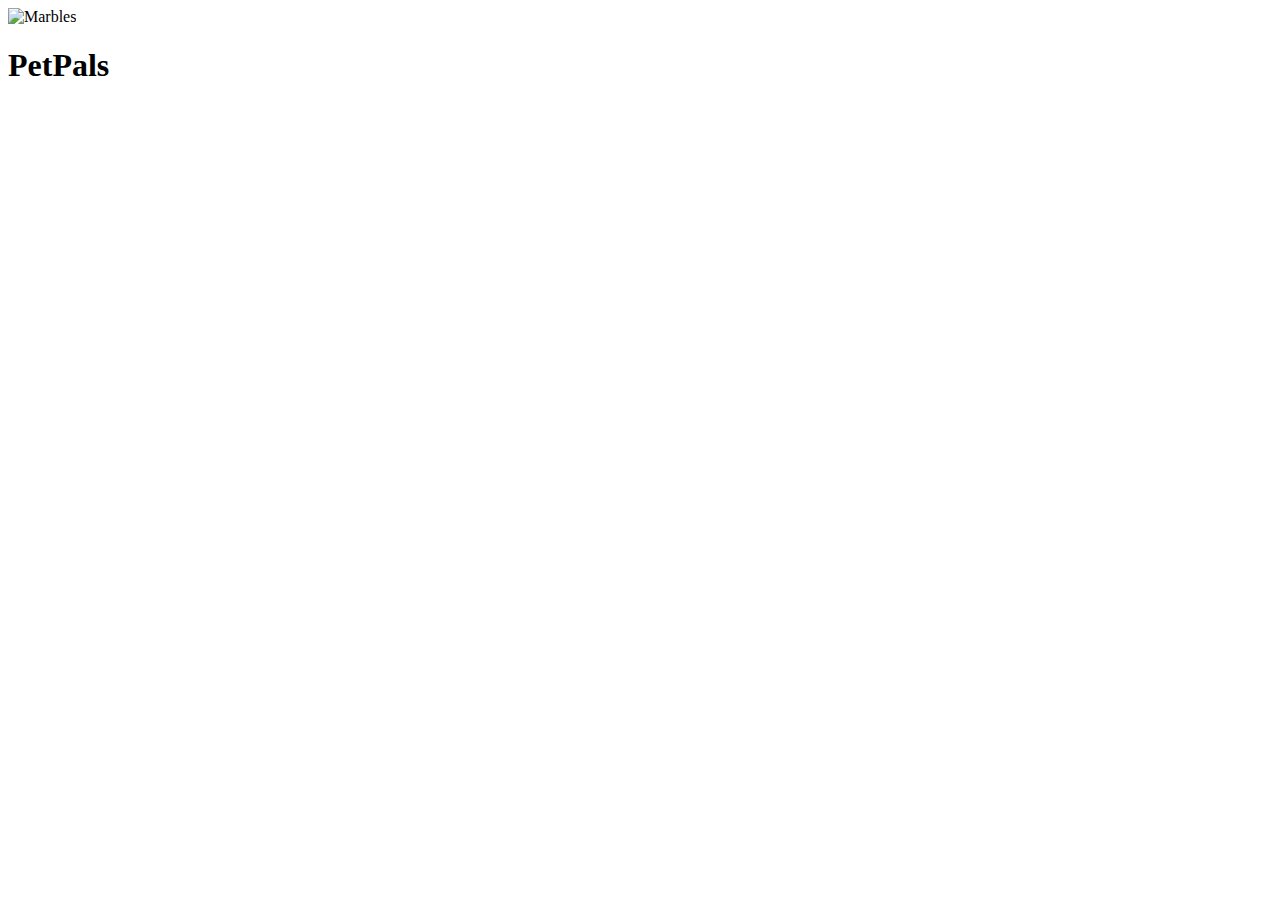
==== index.html @ 02e96715 "Title" ====
<!DOCTYPE html>
<html lang="en">
<head>
    <meta charset="UTF-8">
    <meta name="viewport" content="width=device-width, initial-scale=1.0">
    <title>Petpals </title>
    <link rel="stylesheet" href="css/style.css">
</head>
<body>
    <header>
<img src="" alt="Marbles">
            <h1>PetPals</h1>

    </header>



</body>
</html>
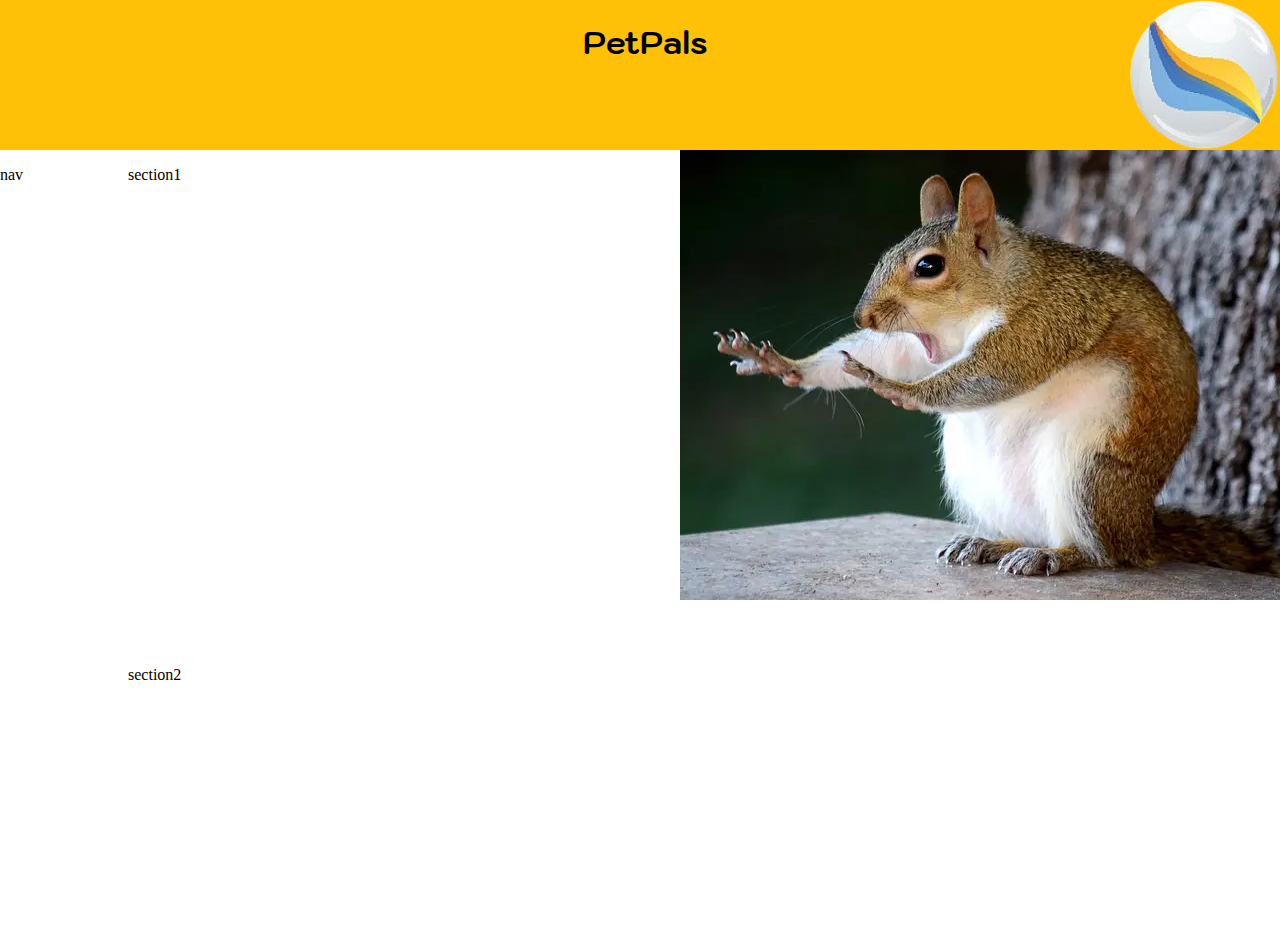
==== commit decba103: "first draft" ====
--- a/index.html
+++ b/index.html
@@ -5,15 +5,37 @@
     <meta name="viewport" content="width=device-width, initial-scale=1.0">
     <title>Petpals </title>
     <link rel="stylesheet" href="css/style.css">
+    <link rel="preconnect" href="https://fonts.googleapis.com">
+<link rel="preconnect" href="https://fonts.gstatic.com" crossorigin>
+<link href="https://fonts.googleapis.com/css2?family=Dosis:wght@200..800&family=Kodchasan:ital,wght@0,200;0,300;0,400;0,500;0,600;0,700;1,200;1,300;1,400;1,500;1,600;1,700&display=swap" rel="stylesheet">
 </head>
 <body>
+    <div class="start">
     <header>
-<img src="" alt="Marbles">
-            <h1>PetPals</h1>
+
+    <img src="img/tomhet.png" alt="">
+    <h1>PetPals</h1>
+
+    <img src="img/marbles3.0-removebg-preview.png" alt="Marbles">
+
 
     </header>
+    <nav>
+        <p>nav</p>
+    </nav>
+    <section id="skt1">
+        <p>section1</p>
+    </section>
+
+    <section id="skt2">
+        <p>section2</p>
+    </section>
+
+    <article id="img">
+        <img src="img/squirrelmagic.webp" alt="Magic squirrel">
+    </article>
 
 
-
+    </div>
 </body>
 </html>--- a/css/style.css
+++ b/css/style.css
@@ -0,0 +1,44 @@
+
+.start{
+
+display:grid;
+width: 100vw;
+grid-template-columns: 10vw 1fr 600px;
+grid-template-rows: 150px 500px 300px;
+grid-template-areas: 
+'hd hd hd'
+'nv sk1 bd'
+'nv sk2 sk2'
+;
+
+}
+body{
+    margin: 0px;
+    overflow-x: hidden;
+}
+
+header{
+display:flex;
+justify-content: space-between;
+align-content: center;
+grid-area: hd;
+background-color: rgb(255, 193, 7);
+font-family: "Kodchasan", sans-serif;
+}
+
+nav{
+    grid-area: nv;
+}
+#skt1{
+    grid-area: sk1;
+}
+#skt2{
+    grid-area: sk2;
+}
+#img{
+    grid-area: bd;
+}
+
+
+
+
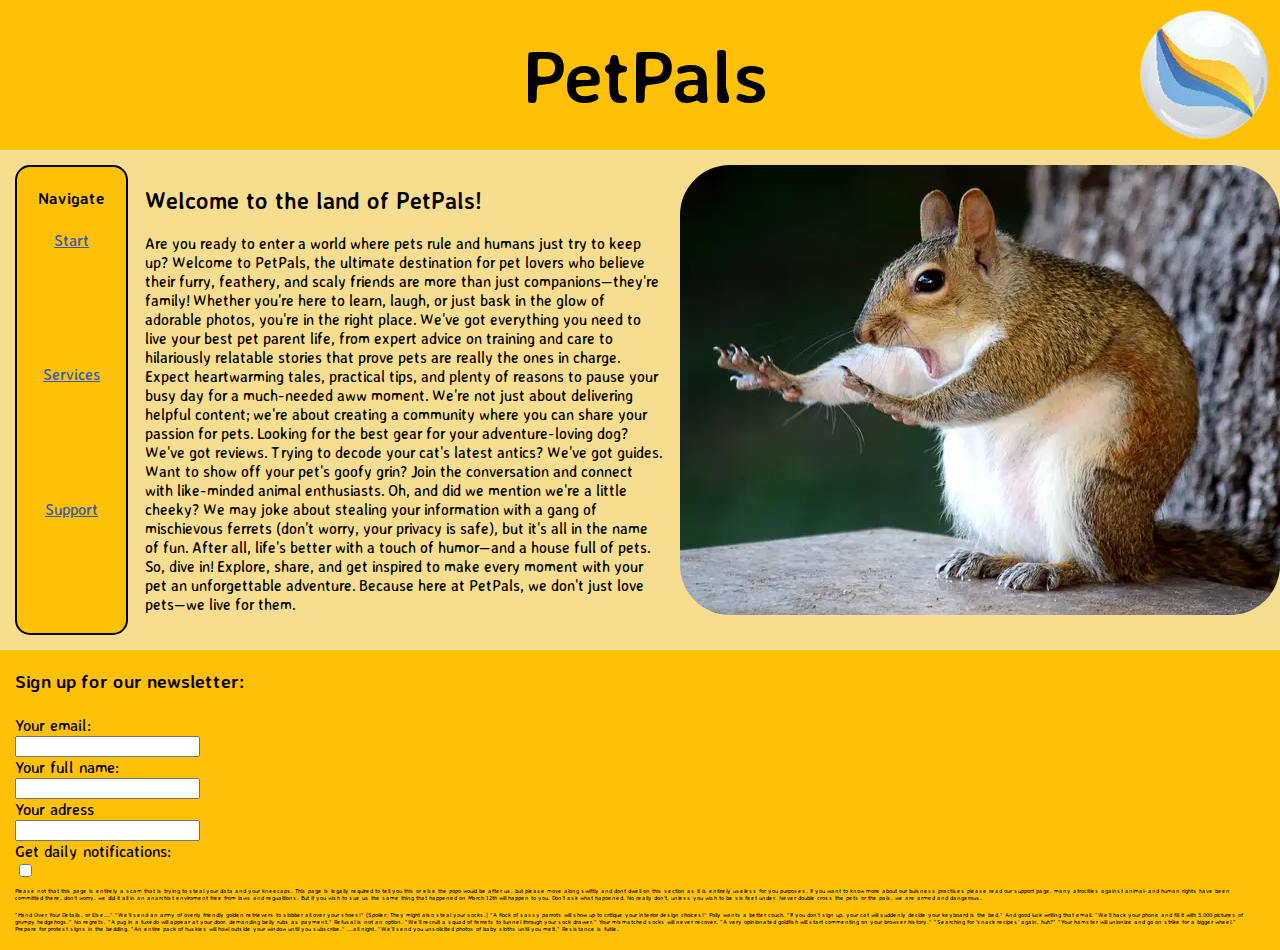
==== commit 7f0b6fd6: "Startpage finished" ====
--- a/index.html
+++ b/index.html
@@ -6,33 +6,85 @@
     <title>Petpals </title>
     <link rel="stylesheet" href="css/style.css">
     <link rel="preconnect" href="https://fonts.googleapis.com">
-<link rel="preconnect" href="https://fonts.gstatic.com" crossorigin>
-<link href="https://fonts.googleapis.com/css2?family=Dosis:wght@200..800&family=Kodchasan:ital,wght@0,200;0,300;0,400;0,500;0,600;0,700;1,200;1,300;1,400;1,500;1,600;1,700&display=swap" rel="stylesheet">
-</head>
+    <link rel="preconnect" href="https://fonts.gstatic.com" crossorigin>
+    <link href="https://fonts.googleapis.com/css2?family=Averia+Sans+Libre:ital,wght@0,300;0,400;0,700;1,300;1,400;1,700&family=Dosis:wght@200..800&family=Kodchasan:ital,wght@0,200;0,300;0,400;0,500;0,600;0,700;1,200;1,300;1,400;1,500;1,600;1,700&display=swap" rel="stylesheet"></head>
 <body>
     <div class="start">
     <header>
 
     <img src="img/tomhet.png" alt="">
-    <h1>PetPals</h1>
+    <h1 id="title">PetPals</h1>
 
-    <img src="img/marbles3.0-removebg-preview.png" alt="Marbles">
+    <img src="img/marbles4.0.png" alt="Marble">
 
 
     </header>
-    <nav>
-        <p>nav</p>
+    <nav class="averia">
+        <h4>Navigate</h4>
+     <a href="#"> Start</a>
+     <a href="#"> Services</a>
+     <a href="#"> Support</a>
     </nav>
-    <section id="skt1">
-        <p>section1</p>
+    <section id="skt1" class="averia">
+        <h2>Welcome to the land of PetPals!</h2>
+        <p>Are you ready to enter a world where pets rule and humans just try to keep up? Welcome to PetPals, the ultimate destination for pet lovers who believe their furry, feathery, and scaly friends are more than just companions—they're family!
+
+            Whether you're here to learn, laugh, or just bask in the glow of adorable photos, you're in the right place. We've got everything you need to live your best pet parent life, from expert advice on training and care to hilariously relatable stories that prove pets are really the ones in charge. Expect heartwarming tales, practical tips, and plenty of reasons to pause your busy day for a much-needed aww moment.
+            
+            We're not just about delivering helpful content; we're about creating a community where you can share your passion for pets. Looking for the best gear for your adventure-loving dog? We've got reviews. Trying to decode your cat's latest antics? We've got guides. Want to show off your pet's goofy grin? Join the conversation and connect with like-minded animal enthusiasts.
+            
+            Oh, and did we mention we're a little cheeky? We may joke about stealing your information with a gang of mischievous ferrets (don't worry, your privacy is safe), but it's all in the name of fun. After all, life's better with a touch of humor—and a house full of pets.
+            
+            So, dive in! Explore, share, and get inspired to make every moment with your pet an unforgettable adventure. Because here at PetPals, we don't just love pets—we live for them.</p>
     </section>
 
-    <section id="skt2">
-        <p>section2</p>
-    </section>
+    <section id="footer" class="averia">
+        <h3>Sign up for our newsletter:</h3>
+        <form>   
+        <label for="mail"> Your email:</label> <br>
+        <input type="email" name="email" id="mail"><br>
+        <label for="name">Your full name:</label><br>
+        <input type="text" name="name" id="name"><br>
+        <label for="adress">Your adress</label><br>
+        <input type="text" name="adress" id="adress"><br>
+        <label for="check">Get daily notifications:</label><br>
+        <input type="checkbox" name="check" id="check">
+    </form>
+    <p>Please not that this page is entirely a scam that is trying to steal your data and your kneecaps. This page is legally required to tell you this or else the popo would be after us, but please move along swiftly and dont dwell on this section as it is entirely useless for you purposes. If you want to know more about our buisness practises please read our support page, many atrocities against animal- and human rights have been committed there, don't worry, we did it all in an anarchist enviroment free from laws and regualtions. But if you wish to sue us the same thing that happened on March 12th will happen to you. Don't ask what hapoened. No really don't, unless you wish to be six feet under. Never double cross the pets or the pals, we are armed and dangerous. </p>
+    <p> "Hand Over Your Details, or Else..."
+        "We'll send an army of overly friendly golden retrievers to slobber all over your shoes!"
+        (Spoiler: They might also steal your socks.)
+        
+        "A flock of sassy parrots will show up to critique your interior design choices!"
+         Polly wants a better couch.
+        
+        "If you don't sign up, your cat will suddenly decide your keyboard is the bed."
+         And good luck writing that email.
+        
+        "We'll hack your phone and fill it with 5,000 pictures of grumpy hedgehogs."
+         No regrets.
+        
+        "A pug in a tuxedo will appear at your door, demanding belly rubs as payment."
+         Refusal is not an option.
+        
+        "We'll recruit a squad of ferrets to tunnel through your sock drawer."
+         Your mismatched socks will never recover.
+        
+        "A very opinionated goldfish will start commenting on your browser history."
+         "Searching for 'snack recipes' again, huh?"
+        
+        "Your hamster will unionize and go on strike for a bigger wheel."
+         Prepare for protest signs in the bedding.
+        
+        "An entire pack of huskies will howl outside your window until you subscribe."
+         ...all night.
+        
+        "We'll send you unsolicited photos of baby sloths until you melt."
+         Resistance is futile.</p>
+</section>
 
     <article id="img">
-        <img src="img/squirrelmagic.webp" alt="Magic squirrel">
+        <img id="magic" src="img/squirrelmagic.webp" alt="Magic squirrel">
     </article>
 
 
--- a/css/style.css
+++ b/css/style.css
@@ -8,13 +8,14 @@
 grid-template-areas: 
 'hd hd hd'
 'nv sk1 bd'
-'nv sk2 sk2'
+'ft ft ft'
 ;
 
 }
 body{
     margin: 0px;
     overflow-x: hidden;
+    background-color: rgb(247, 221, 143);
 }
 
 header{
@@ -23,22 +24,65 @@
 align-content: center;
 grid-area: hd;
 background-color: rgb(255, 193, 7);
-font-family: "Kodchasan", sans-serif;
+font-family: "Averia Sans Libre", sans-serif;
+font-size: 230%;
+padding: 10px;
+}
+.averia{
+    font-family: "Averia Sans Libre", sans-serif;
 }
 
 nav{
     grid-area: nv;
+    background-color: rgb(255, 193, 7);
+    border: 2px;
+    border-color: black;
+    border-radius: 15px;
+    margin: 15px 0 15px 15px;
+    border-style: solid;
+    display: flex;  
+    flex-direction: column;
+    text-align: center;
+}
+
+nav a{
+    flex: 1;
+    color: rgb(57, 92, 173);
+}
+nav a:hover{
+    background-color:rgb(57, 92, 173) ;
+    color:rgb(255, 193, 7)
 }
 #skt1{
     grid-area: sk1;
+    background-color: rgb(247, 221, 143);
+    padding: 17px;
+    font-size: 95%;
 }
-#skt2{
-    grid-area: sk2;
+#footer{
+    grid-area: ft;
+    background-color: rgb(255, 193, 7);
+    display: flex;
+    flex-direction: column;
+    justify-content: space-between;
+    font-size: 100%;
+    padding: 0 30px 15px 15px;
 }
 #img{
     grid-area: bd;
+    background-color: rgb(247, 221, 143);
+    margin: 15px 25px 0 0;
+}
+#magic{
+    border-radius: 50px;
+}
+
+#title{
+    align-self: center;
+}
+
+#footer p{
+    font-size: 20%;
 }
 
 
-
-
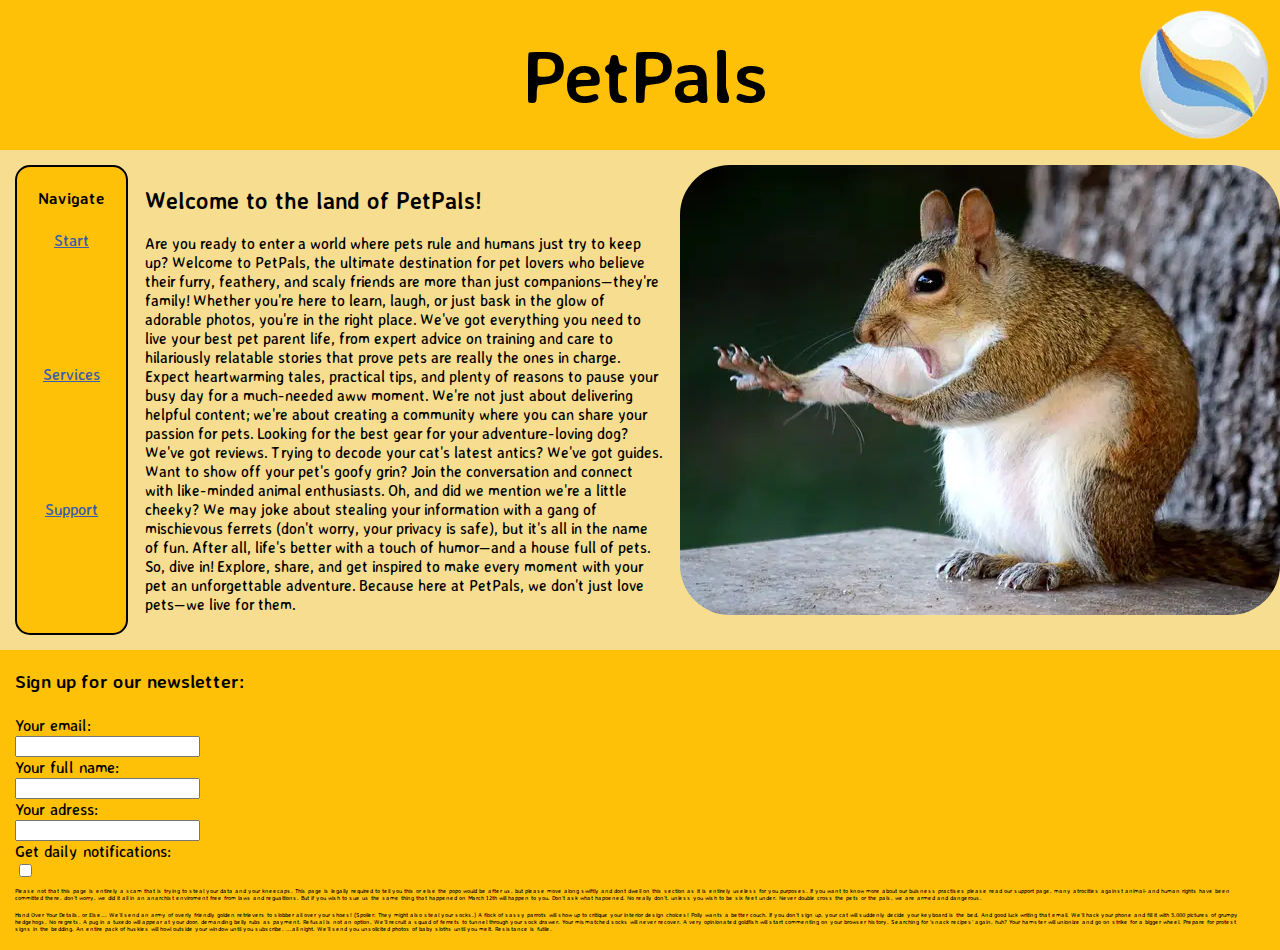
==== commit 0f7367e0: "removed """ ====
--- a/index.html
+++ b/index.html
@@ -45,41 +45,41 @@
         <input type="email" name="email" id="mail"><br>
         <label for="name">Your full name:</label><br>
         <input type="text" name="name" id="name"><br>
-        <label for="adress">Your adress</label><br>
+        <label for="adress">Your adress:</label><br>
         <input type="text" name="adress" id="adress"><br>
         <label for="check">Get daily notifications:</label><br>
         <input type="checkbox" name="check" id="check">
     </form>
     <p>Please not that this page is entirely a scam that is trying to steal your data and your kneecaps. This page is legally required to tell you this or else the popo would be after us, but please move along swiftly and dont dwell on this section as it is entirely useless for you purposes. If you want to know more about our buisness practises please read our support page, many atrocities against animal- and human rights have been committed there, don't worry, we did it all in an anarchist enviroment free from laws and regualtions. But if you wish to sue us the same thing that happened on March 12th will happen to you. Don't ask what hapoened. No really don't, unless you wish to be six feet under. Never double cross the pets or the pals, we are armed and dangerous. </p>
-    <p> "Hand Over Your Details, or Else..."
-        "We'll send an army of overly friendly golden retrievers to slobber all over your shoes!"
+    <p> Hand Over Your Details, or Else...
+        We'll send an army of overly friendly golden retrievers to slobber all over your shoes!
         (Spoiler: They might also steal your socks.)
         
-        "A flock of sassy parrots will show up to critique your interior design choices!"
+        A flock of sassy parrots will show up to critique your interior design choices!
          Polly wants a better couch.
         
-        "If you don't sign up, your cat will suddenly decide your keyboard is the bed."
+        If you don't sign up, your cat will suddenly decide your keyboard is the bed.
          And good luck writing that email.
         
-        "We'll hack your phone and fill it with 5,000 pictures of grumpy hedgehogs."
+        We'll hack your phone and fill it with 5,000 pictures of grumpy hedgehogs.
          No regrets.
         
-        "A pug in a tuxedo will appear at your door, demanding belly rubs as payment."
+        A pug in a tuxedo will appear at your door, demanding belly rubs as payment.
          Refusal is not an option.
         
-        "We'll recruit a squad of ferrets to tunnel through your sock drawer."
+        We'll recruit a squad of ferrets to tunnel through your sock drawer.
          Your mismatched socks will never recover.
         
-        "A very opinionated goldfish will start commenting on your browser history."
-         "Searching for 'snack recipes' again, huh?"
+        A very opinionated goldfish will start commenting on your browser history.
+         Searching for 'snack recipes' again, huh?
         
-        "Your hamster will unionize and go on strike for a bigger wheel."
+        Your hamster will unionize and go on strike for a bigger wheel.
          Prepare for protest signs in the bedding.
         
-        "An entire pack of huskies will howl outside your window until you subscribe."
+        An entire pack of huskies will howl outside your window until you subscribe.
          ...all night.
         
-        "We'll send you unsolicited photos of baby sloths until you melt."
+        We'll send you unsolicited photos of baby sloths until you melt.
          Resistance is futile.</p>
 </section>
 
--- a/css/style.css
+++ b/css/style.css
@@ -58,6 +58,7 @@
     background-color: rgb(247, 221, 143);
     padding: 17px;
     font-size: 95%;
+    overflow: hidden;
 }
 #footer{
     grid-area: ft;
